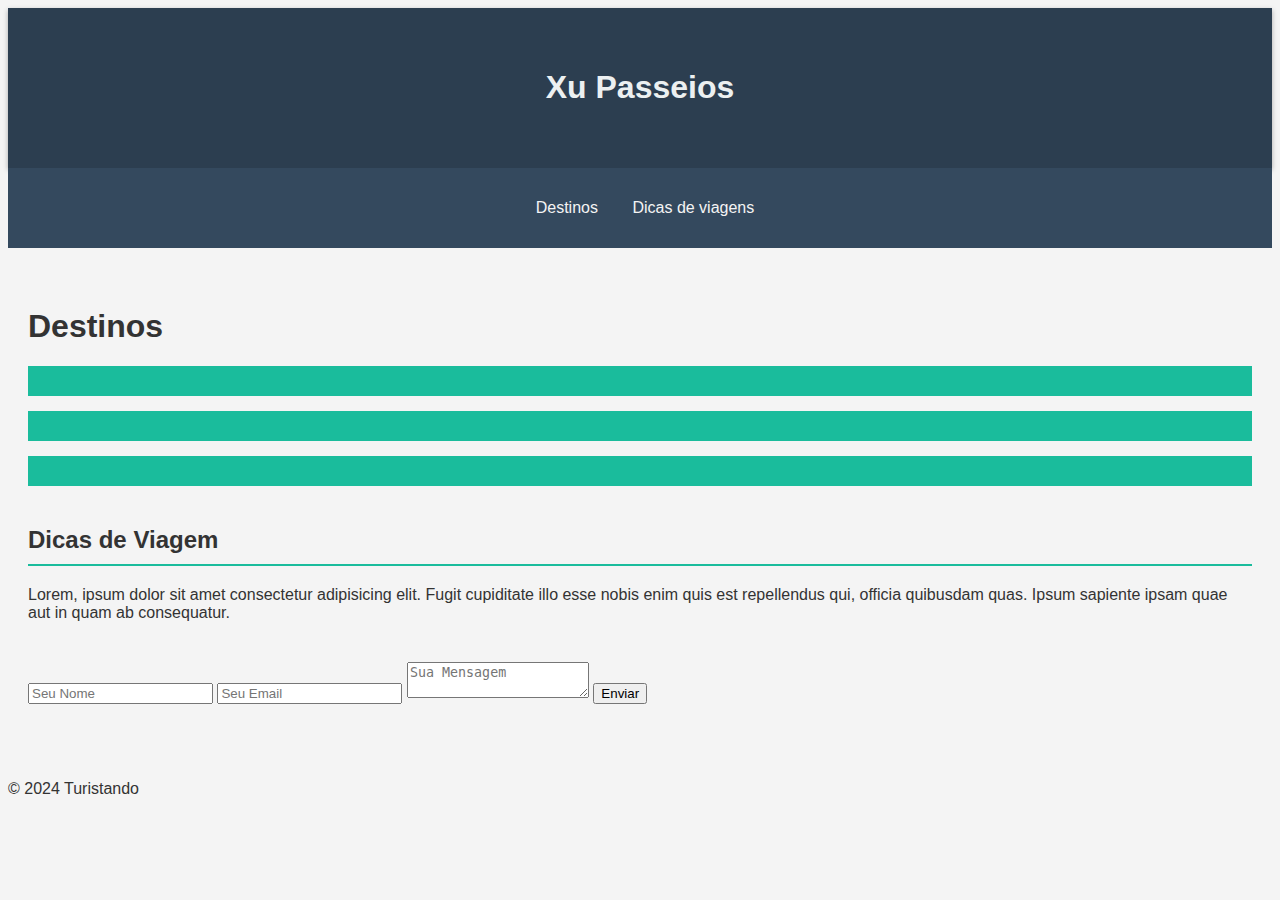
==== index.html @ de26168e "Add files via upload" ====
<!DOCTYPE html>
<html lang="en">
<head>
    <meta charset="UTF-8">
    <meta name="viewport" content="width=device-width, initial-scale=1.0">
    <title>Xu Passeios</title>
    <link rel="stylesheet" href="style.css">
</head>
<body>
    <header>
        <h1>Xu Passeios</h1>
    </header>
    <nav>
        <ul>
            <li><a href="#destino">Destinos</a></li>
            <li><a href="#dicas">Dicas de viagens</a></li>
            <li><a href="#contato"></a></li>
            
        </ul>
    </nav>
    <main>
        <section>
            <h1>Destinos</h1>
            <div class="destino" onclick="mostrarDetalhes('Dourado')"></div>
            <div class="destino" onclick="mostrarDetalhes('Broa')"></div>
            <div class="destino" onclick="mistrarDetalhes('Aparecidinha')"></div>
        </section>

        <section id="dicas">
            <h2>Dicas de Viagem</h2>
            <p>Lorem, ipsum dolor sit amet consectetur adipisicing elit. Fugit cupiditate illo 
                esse nobis enim quis est repellendus qui, officia quibusdam quas. Ipsum sapiente 
                ipsam quae aut in quam ab consequatur.</p>

        </section>
        <section id="contato">
            <form>
                <input type="text" placeholder="Seu Nome" required>
                <input type="text" placeholder="Seu Email" required>
                <textarea placeholder="Sua Mensagem" required></textarea>
                <button type="submit">Enviar</button>
            </form>
        </section>
    </main>
    <footer>
        <p>&copy; 2024 Turistando</p>
    </footer>
    <script src="script.js"></script>
    
    
</body>
</html>
---- style.css ----
{
    box-sizing: border-box;
    margin: 0 auto;
    padding: 0 auto;
}

body{
    font-family: 'Arial', sans-serif;
    background-color: #f4f4f4;
    color: #333;
}

header{
    background-color: #2c3e50;
    color: #ecf0f1;
    padding: 40px 20px;
    text-align: center;
    box-shadow: 0 2px 5px rgba(0, 0, 0, 0.3);

}

nav{
    background: #34495e;
    padding: 15px 0;
}

nav ul{
    list-style: none;
    text-align: center;
}

nav ul li{
    display: inline;
    margin: 0 15px;
}

nav a{
    color: #f4f4f4;
    text-decoration: none;
    font-weight: hold;
    transition: color 0.3%;
}

nav a:hover{
    color: #1abc9c;
}

main{
    padding: 20px;
}

section{
    margin: 40px 0;
}

h2{
    border-bottom: 2px solid #1abc9c;
    padding-bottom: 10px;
    margin-bottom: 20px;
}

.destino{
    background: #1abc9c;
    color: white;
    padding: 15px;
    margin: 15px 0;
    cursor: pointer;
    transition: transform 0.3;
}
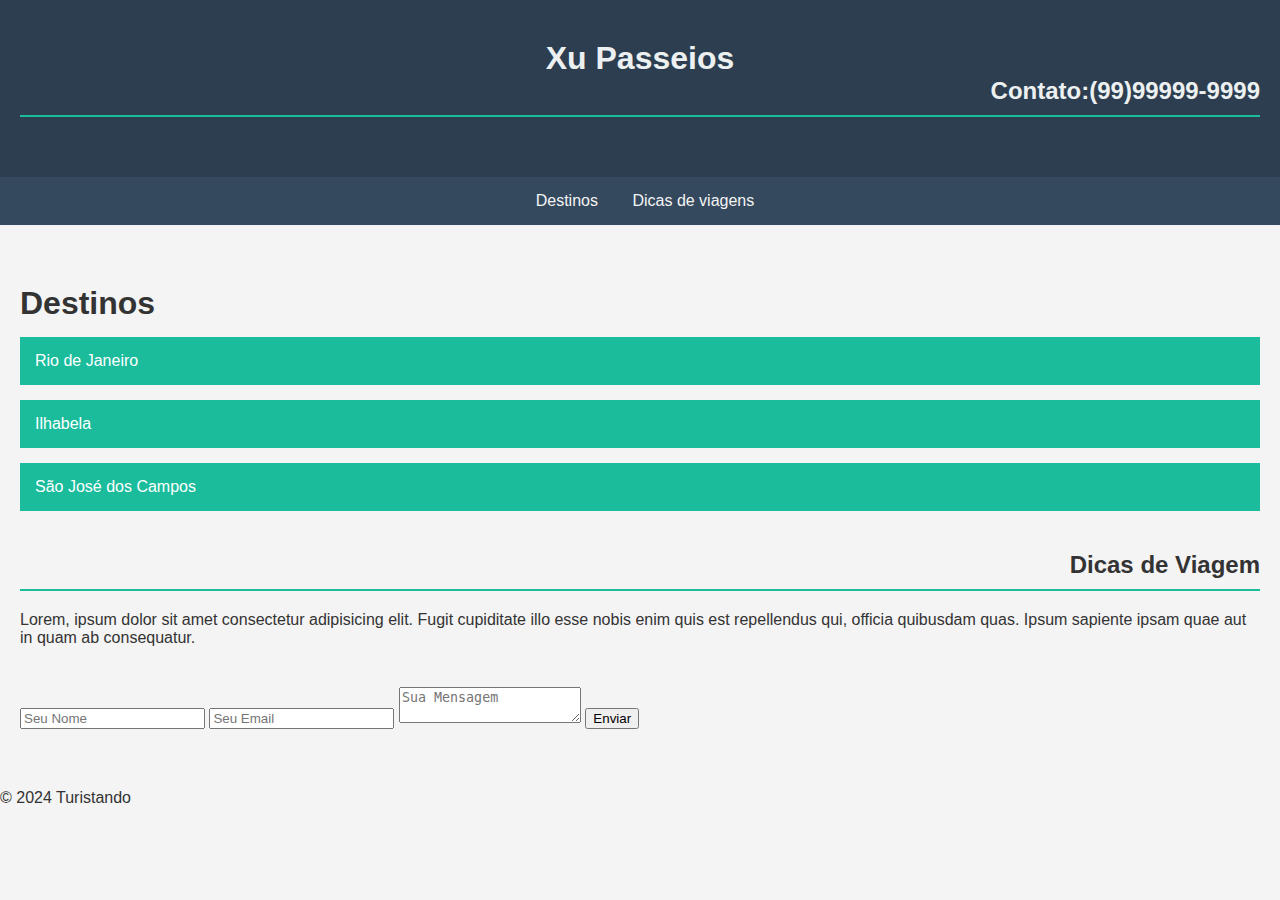
==== commit a30b5863: "Add files via upload" ====
--- a/index.html
+++ b/index.html
@@ -9,6 +9,9 @@
 <body>
     <header>
         <h1>Xu Passeios</h1>
+        
+        <h2>Contato:(99)99999-9999</h2>
+        
     </header>
     <nav>
         <ul>
@@ -21,9 +24,9 @@
     <main>
         <section>
             <h1>Destinos</h1>
-            <div class="destino" onclick="mostrarDetalhes('Dourado')"></div>
-            <div class="destino" onclick="mostrarDetalhes('Broa')"></div>
-            <div class="destino" onclick="mistrarDetalhes('Aparecidinha')"></div>
+            <div class="destino" onclick="mostrarDetalhes('Rio de Janeiro')"><a href="http://surl.li/bqbbwg" class="RJ">Rio de Janeiro</a></div>
+            <div class="destino" onclick="mostrarDetalhes('Ilhabela')"><a href="http://surl.li/pxauzf" class="ilhabela">Ilhabela</a></div>
+            <div class="destino" onclick="mistrarDetalhes('sao jose dos campos')" > <a href="http://surl.li/xctfvx" class="sjc">São José dos Campos</a></div>
         </section>
 
         <section id="dicas">
--- a/style.css
+++ b/style.css
@@ -1,3 +1,4 @@
+*
 {
     box-sizing: border-box;
     margin: 0 auto;
@@ -8,6 +9,10 @@
     font-family: 'Arial', sans-serif;
     background-color: #f4f4f4;
     color: #333;
+}
+
+h2{
+    text-align: right;
 }
 
 header{
@@ -67,4 +72,17 @@
     cursor: pointer;
     transition: transform 0.3;
 }
+.RJ{
+    text-decoration: none;
+    color: #fff;
+}
 
+.ilhabela{
+    text-decoration: none;
+    color: #fff;
+}
+
+.sjc{
+    text-decoration: none;
+    color: #fff;
+}
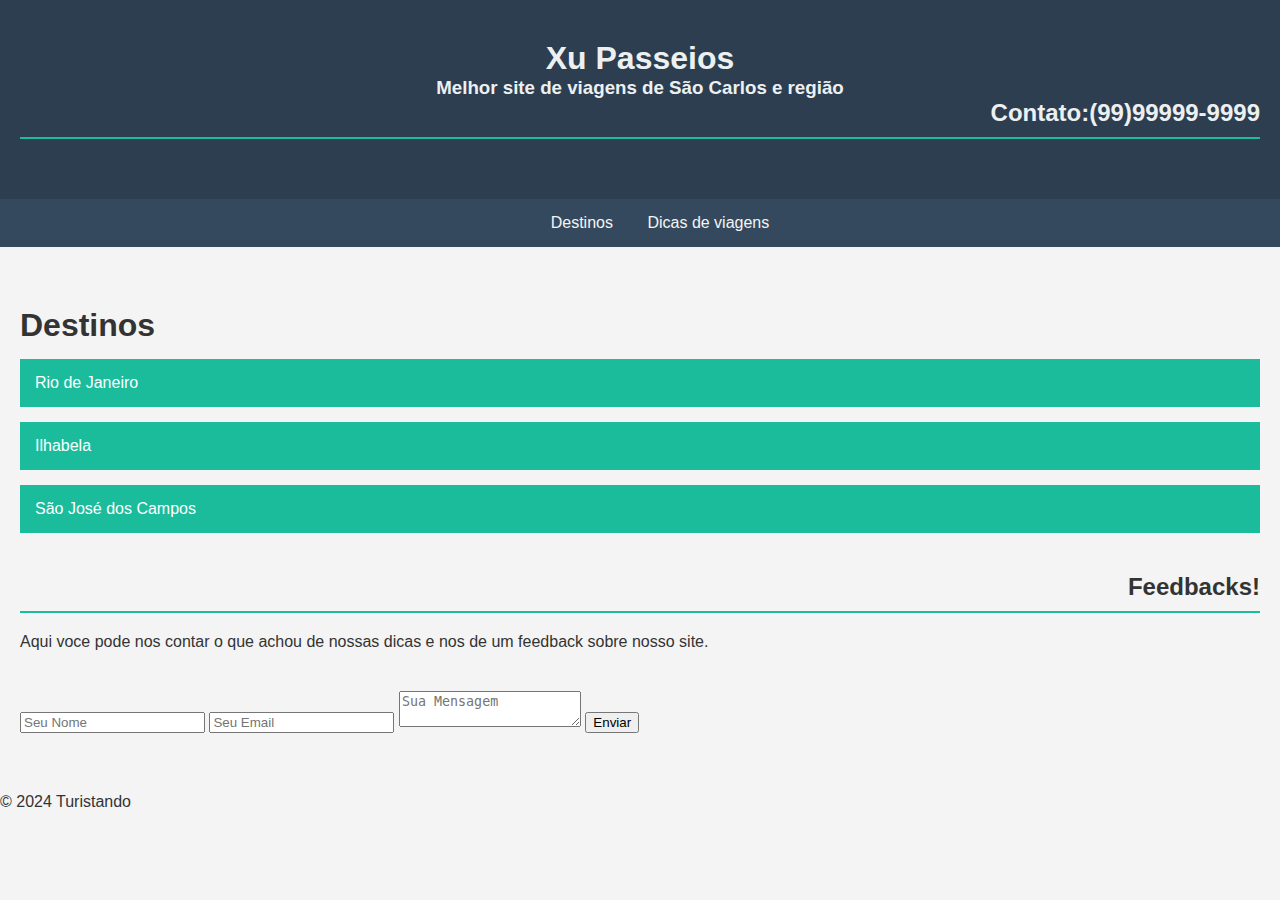
==== commit 65a8228a: "Add files via upload" ====
--- a/index.html
+++ b/index.html
@@ -9,6 +9,7 @@
 <body>
     <header>
         <h1>Xu Passeios</h1>
+        <h3>Melhor site de viagens de São Carlos e região</h3>
         
         <h2>Contato:(99)99999-9999</h2>
         
@@ -16,9 +17,7 @@
     <nav>
         <ul>
             <li><a href="#destino">Destinos</a></li>
-            <li><a href="#dicas">Dicas de viagens</a></li>
-            <li><a href="#contato"></a></li>
-            
+            <li><a href="index2.html">Dicas de viagens</a></li>
         </ul>
     </nav>
     <main>
@@ -30,10 +29,8 @@
         </section>
 
         <section id="dicas">
-            <h2>Dicas de Viagem</h2>
-            <p>Lorem, ipsum dolor sit amet consectetur adipisicing elit. Fugit cupiditate illo 
-                esse nobis enim quis est repellendus qui, officia quibusdam quas. Ipsum sapiente 
-                ipsam quae aut in quam ab consequatur.</p>
+            <h2>Feedbacks!</h2>
+            <p>Aqui voce pode nos contar o que achou de nossas dicas e nos de um feedback sobre nosso site.</p>
 
         </section>
         <section id="contato">
--- a/style.css
+++ b/style.css
@@ -86,3 +86,5 @@
     text-decoration: none;
     color: #fff;
 }
+
+
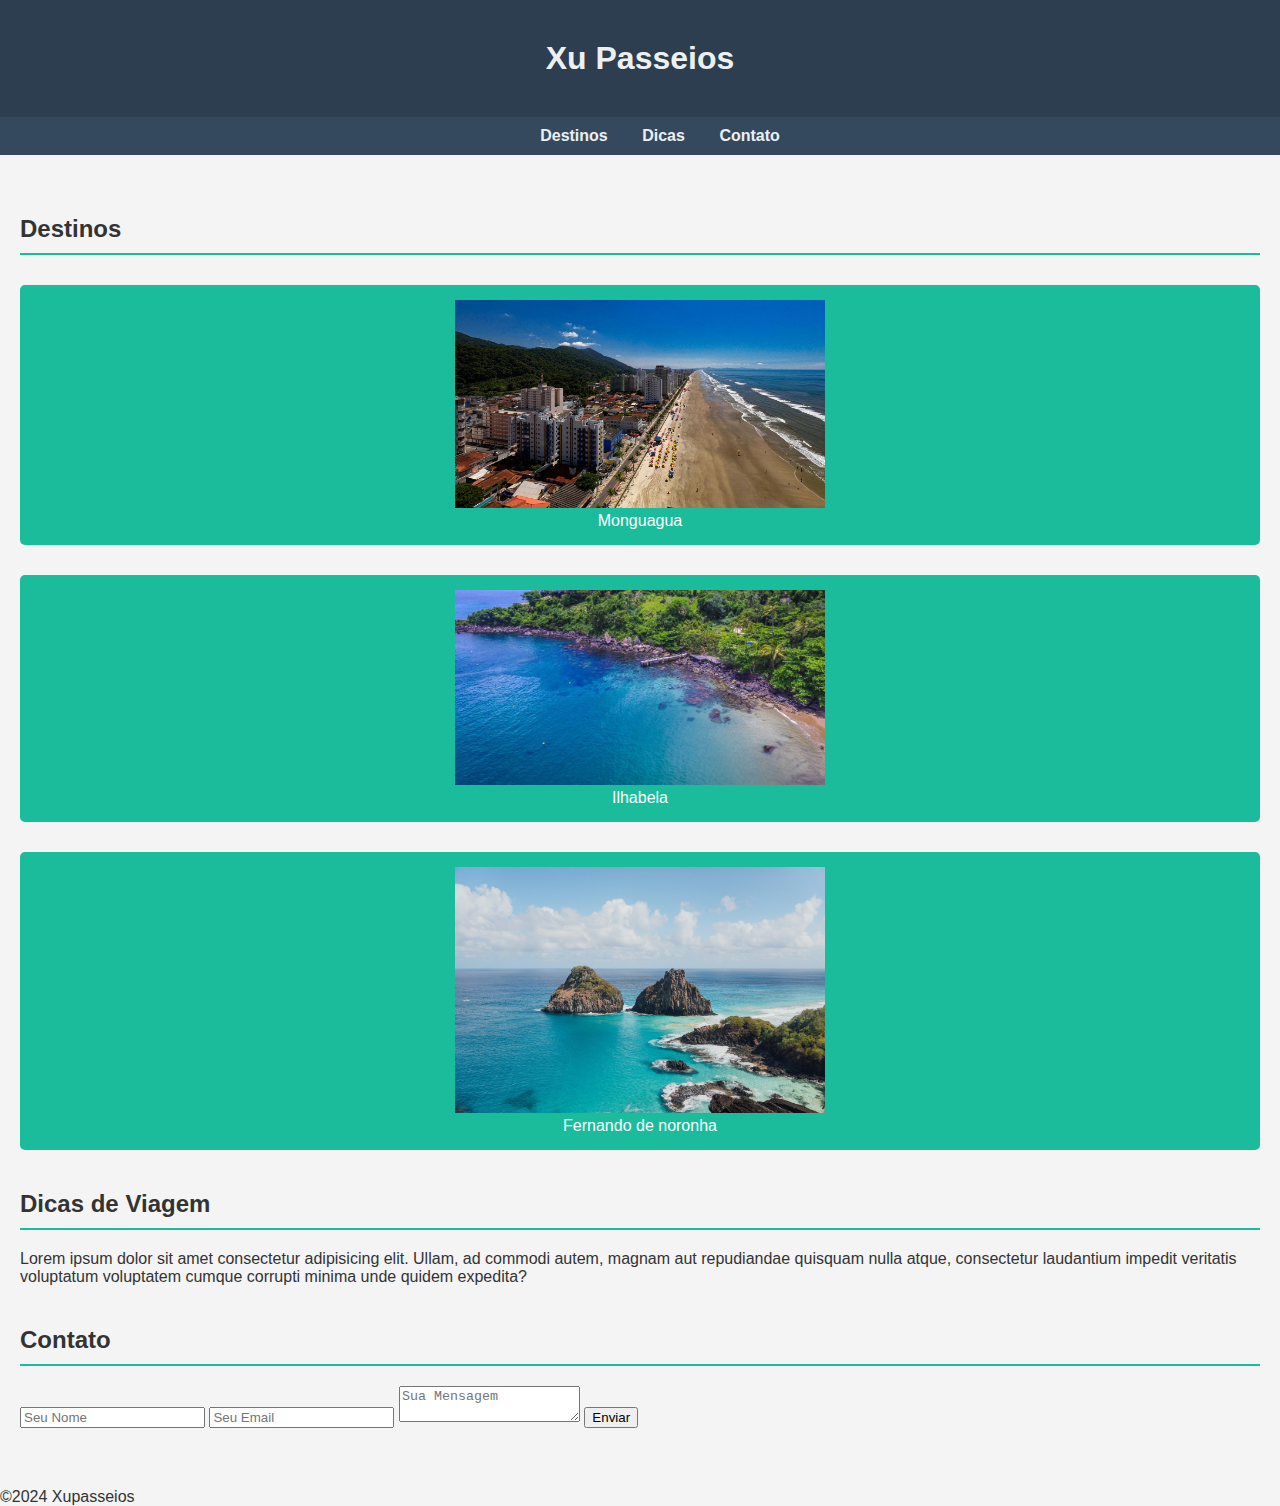
==== commit 7bbadf33: "Add files via upload" ====
--- a/index.html
+++ b/index.html
@@ -1,52 +1,50 @@
 <!DOCTYPE html>
-<html lang="en">
+<html lang="pt-br">
 <head>
     <meta charset="UTF-8">
     <meta name="viewport" content="width=device-width, initial-scale=1.0">
-    <title>Xu Passeios</title>
+    <title>Turismo</title>
     <link rel="stylesheet" href="style.css">
 </head>
 <body>
     <header>
         <h1>Xu Passeios</h1>
-        <h3>Melhor site de viagens de São Carlos e região</h3>
-        
-        <h2>Contato:(99)99999-9999</h2>
-        
     </header>
     <nav>
         <ul>
             <li><a href="#destino">Destinos</a></li>
-            <li><a href="index2.html">Dicas de viagens</a></li>
+            <li><a href="#dicas">Dicas</a></li>
+            <li><a href="#contato">Contato</a></li>
         </ul>
     </nav>
+
     <main>
-        <section>
-            <h1>Destinos</h1>
-            <div class="destino" onclick="mostrarDetalhes('Rio de Janeiro')"><a href="http://surl.li/bqbbwg" class="RJ">Rio de Janeiro</a></div>
-            <div class="destino" onclick="mostrarDetalhes('Ilhabela')"><a href="http://surl.li/pxauzf" class="ilhabela">Ilhabela</a></div>
-            <div class="destino" onclick="mistrarDetalhes('sao jose dos campos')" > <a href="http://surl.li/xctfvx" class="sjc">São José dos Campos</a></div>
+        <section id="contato">
+            <h2>Destinos</h2>
+            <div class="destino" onclick="mostrarDetalhes('')"><a href="pages/Mongua.html" class="Monguagua"><img src="img/monguagua.png" alt="monguagua" width="370"><br>Monguagua</a></div>
+            <div class="destino" onclick="mostrarDetalhes('')"><img src="img/ilhabela.png" alt="ilhabela" width="370"><br>Ilhabela</div>
+            <div class="destino" onclick="mostrarDetalhes('')"><img src="img/fernando de noronha.png" alt="noronha" width="370"><br>Fernando de noronha</div>
+            
         </section>
+<section id="dicas">
+    <h2>Dicas de Viagem</h2>
+    <p id="dicas de viagem">Lorem ipsum dolor sit amet consectetur adipisicing elit. Ullam, ad commodi autem, magnam aut repudiandae quisquam nulla atque, consectetur laudantium impedit veritatis 
+        voluptatum voluptatem cumque corrupti minima unde quidem expedita?</p>
+</section>
 
-        <section id="dicas">
-            <h2>Feedbacks!</h2>
-            <p>Aqui voce pode nos contar o que achou de nossas dicas e nos de um feedback sobre nosso site.</p>
-
-        </section>
-        <section id="contato">
-            <form>
-                <input type="text" placeholder="Seu Nome" required>
-                <input type="text" placeholder="Seu Email" required>
-                <textarea placeholder="Sua Mensagem" required></textarea>
-                <button type="submit">Enviar</button>
-            </form>
-        </section>
-    </main>
-    <footer>
-        <p>&copy; 2024 Turistando</p>
-    </footer>
+<section id="contato">
+    <h2>Contato</h2>
+    <form>
+        <input type="text" placeholder="Seu Nome" required>
+        <input type="text" placeholder="Seu Email" required>
+        <textarea placeholder="Sua Mensagem"></textarea>
+        <button type="submit">Enviar</button>
+    </form>
+  </section>
+</main>
+<footer>
+    <p>&copy;2024 Xupasseios</p>
+</footer>
     <script src="script.js"></script>
-    
-    
 </body>
 </html>--- a/style.css
+++ b/style.css
@@ -1,5 +1,4 @@
-*
-{
+*{
     box-sizing: border-box;
     margin: 0 auto;
     padding: 0 auto;
@@ -11,22 +10,17 @@
     color: #333;
 }
 
-h2{
-    text-align: right;
-}
-
 header{
     background-color: #2c3e50;
     color: #ecf0f1;
     padding: 40px 20px;
     text-align: center;
     box-shadow: 0 2px 5px rgba(0, 0, 0, 0.3);
-
 }
 
 nav{
     background: #34495e;
-    padding: 15px 0;
+    padding: 10px 0;
 }
 
 nav ul{
@@ -40,14 +34,15 @@
 }
 
 nav a{
-    color: #f4f4f4;
     text-decoration: none;
-    font-weight: hold;
-    transition: color 0.3%;
+    color: #ecf0f1; 
+    font-weight: bold;
+    transition: color 0.3s;   
 }
 
 nav a:hover{
     color: #1abc9c;
+    
 }
 
 main{
@@ -66,25 +61,99 @@
 
 .destino{
     background: #1abc9c;
-    color: white;
+    color: #fff;
     padding: 15px;
-    margin: 15px 0;
+    margin: 30px 0;
     cursor: pointer;
-    transition: transform 0.3;
+    transition: transform 0.3, background 0.3s;
+    border-radius: 5px;
 }
-.RJ{
+
+.destino:hover{
+    transform: scale(1.05);
+    background: #16a085;
+}
+
+div {
+    text-align: center;
+}
+
+.Monguagua {
     text-decoration: none;
     color: #fff;
 }
 
-.ilhabela{
-    text-decoration: none;
-    color: #fff;
+.desc-container {
+    display: flex;
+    align-items: center;
+    justify-content: flex-start; 
+    margin-bottom: 20px;
+    gap: 0px; 
 }
 
-.sjc{
-    text-decoration: none;
-    color: #fff;
+.Monguagua1 {
+    width: 750px;
+    max-width: 100%;
+    height: 500px ;
+    display: block;
+    margin: 20px; 
+    padding: 0; 
 }
 
+.descm {
+    max-width: 500px;
+    text-align: left;
+    line-height: 1.5;
+    margin: 0px; 
+}
 
+.desc {
+    text-align: left;
+}
+
+.title {
+    text-align: center;
+    margin-bottom: 20px;
+    font-size: 2rem;
+    font-weight: bold;
+}
+
+.seats-container {
+    background-image: url("https://amymhaddad.s3.amazonaws.com/morocco-blue.png");
+    display: flex;
+    flex-wrap: wrap;
+    max-width: 500px;
+    margin: 20px auto;
+    gap: 10px;
+}
+
+.seat {
+    width: 50px;
+    height: 50px;
+    background-color: #ddd;
+    text-align: center;
+    line-height: 50px;
+    cursor: pointer;
+    border-radius: 5px;
+}
+
+.seat.selected {
+    background-color: green;
+    color: white;
+}
+
+.seat.unavailable {
+    background-color: red;
+    cursor: not-allowed;
+}
+
+.h1{
+    text-align: center;
+    padding: 15px;
+}
+
+.h3{
+    text-align: center;
+    padding: 15px;
+}
+
